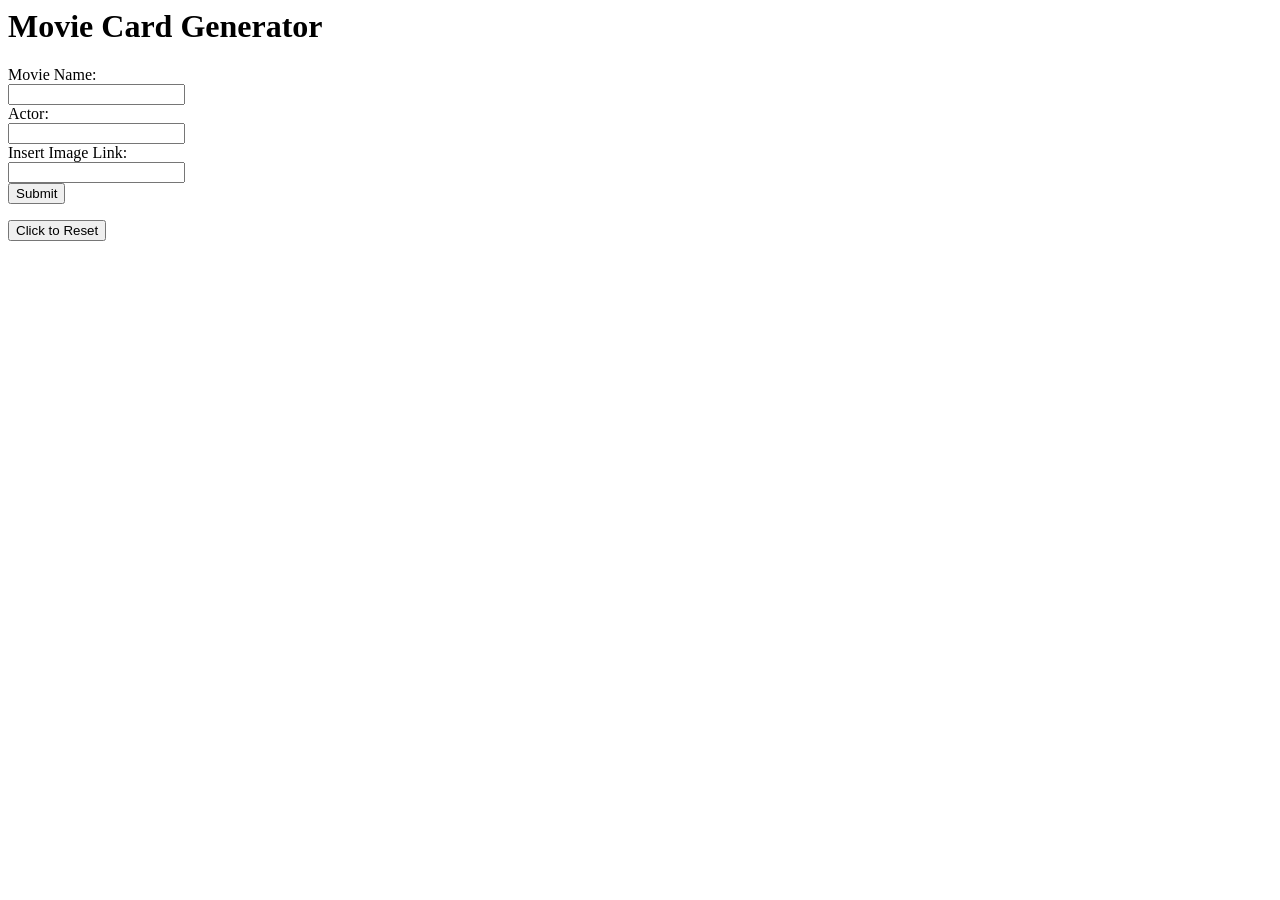
==== dom.html @ 74c47432 "jhgjh" ====
<html lang="en">

<head>
    <meta charset="UTF-8">
    <meta name="viewport" content="width=device-width, initial-scale=1.0">
    <title>Document</title>

    <link rel="stylesheet" href="style.css">
</head>

<body id='container'>
    <h1>Movie Card Generator</h1>
    <form class="form">
        <label for="moviename">Movie Name: </label><br>
        <input type="text" id="moviename"><br>

        <label for="movieactor">Actor: </label><br>
        <input type="text" id="movieactor"><br>

        <label for="coverimg">Insert Image Link: </label><br>
        <input type="text" id="coverimg"><br>

        <input type="submit" id="submitBtn">
    </form>

    <button>Click to Reset</button>


    <div class="outputcard">
        <p></p>
        <img id="img">
    </div>
</body>

</html>
---- style.css ----
html,
body,
*/ {}
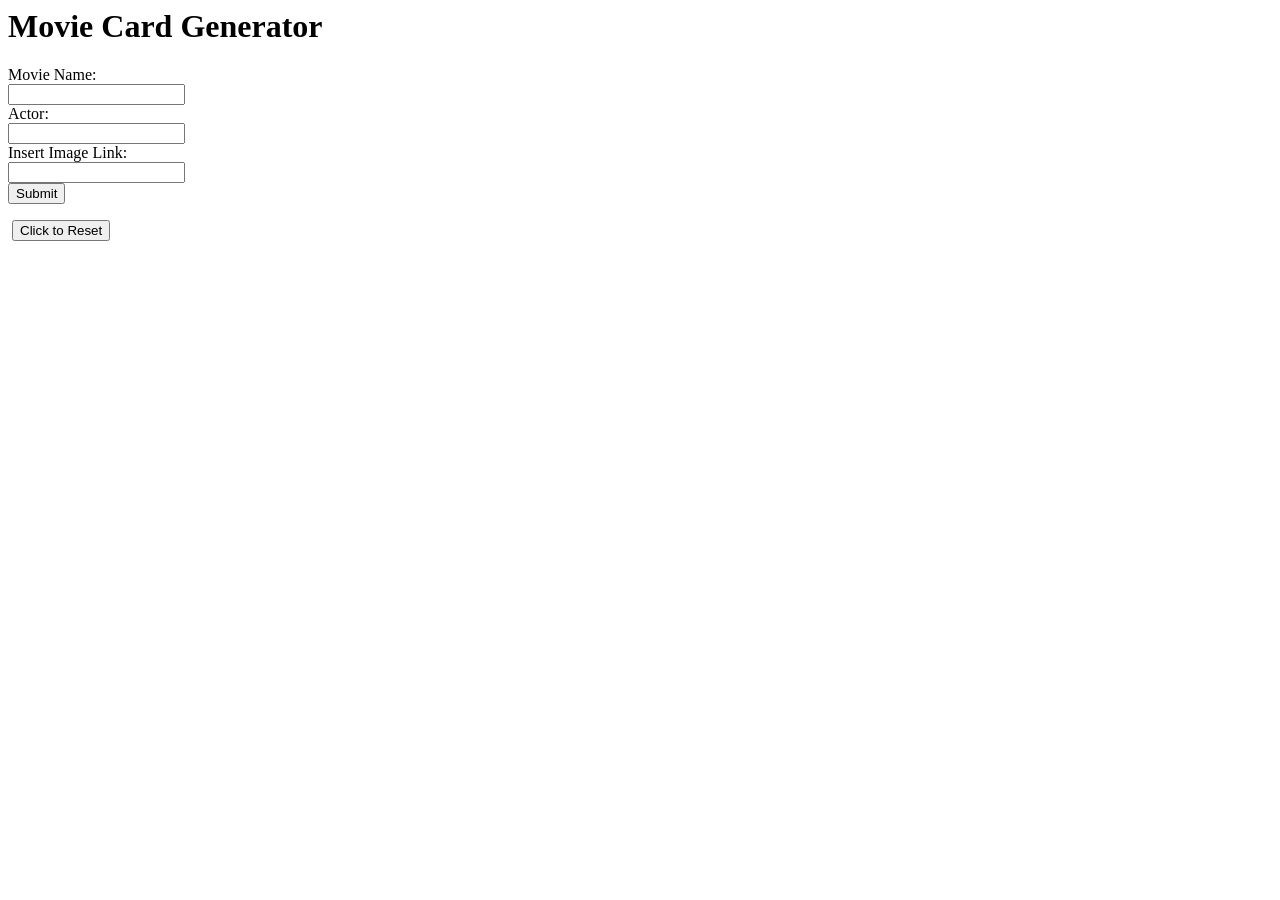
==== commit 69978f8f: "dfvdv" ====
--- a/dom.html
+++ b/dom.html
@@ -23,12 +23,10 @@
         <input type="submit" id="submitBtn">
     </form>
 
-    <button>Click to Reset</button>
-
-
     <div class="outputcard">
         <p></p>
         <img id="img">
+        <button id = "remove">Click to Reset</button>
     </div>
 </body>
 
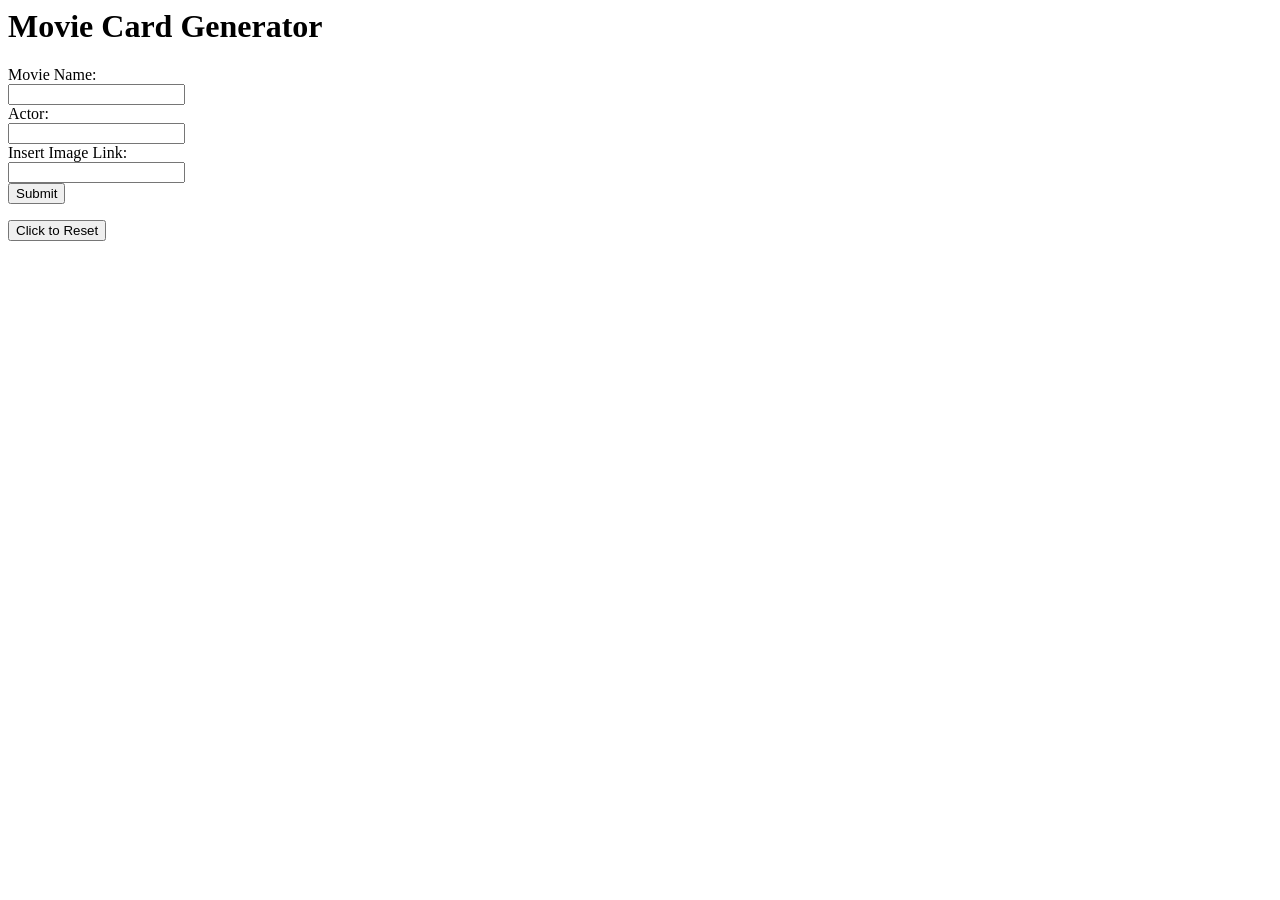
==== commit 64427097: "knkjnjkn" ====
--- a/dom.html
+++ b/dom.html
@@ -4,7 +4,9 @@
     <meta charset="UTF-8">
     <meta name="viewport" content="width=device-width, initial-scale=1.0">
     <title>Document</title>
-
+    <link rel="preconnect" href="https://fonts.googleapis.com">
+<link rel="preconnect" href="https://fonts.gstatic.com" crossorigin>
+<link href="https://fonts.googleapis.com/css2?family=Josefin+Sans:ital,wght@0,100..700;1,100..700&display=swap" rel="stylesheet">
     <link rel="stylesheet" href="style.css">
 </head>
 
@@ -23,11 +25,11 @@
         <input type="submit" id="submitBtn">
     </form>
 
-    <div class="outputcard">
-        <p></p>
-        <img id="img">
-        <button id = "remove">Click to Reset</button>
+    <div class="outputcard" id="outputcontainer">
+        <button id = "reset">Click to Reset</button>
     </div>
+    
+    <script src = "index.js"></script>
 </body>
 
 </html>
--- a/style.css
+++ b/style.css
@@ -1,3 +1,9 @@
 html,
 body,
-*/ {}+*/ {
+    background-color: brown;
+    text-align:center;
+    font-size: 10px;
+    font-family: "Josefin Sans", sans-serif;
+
+}
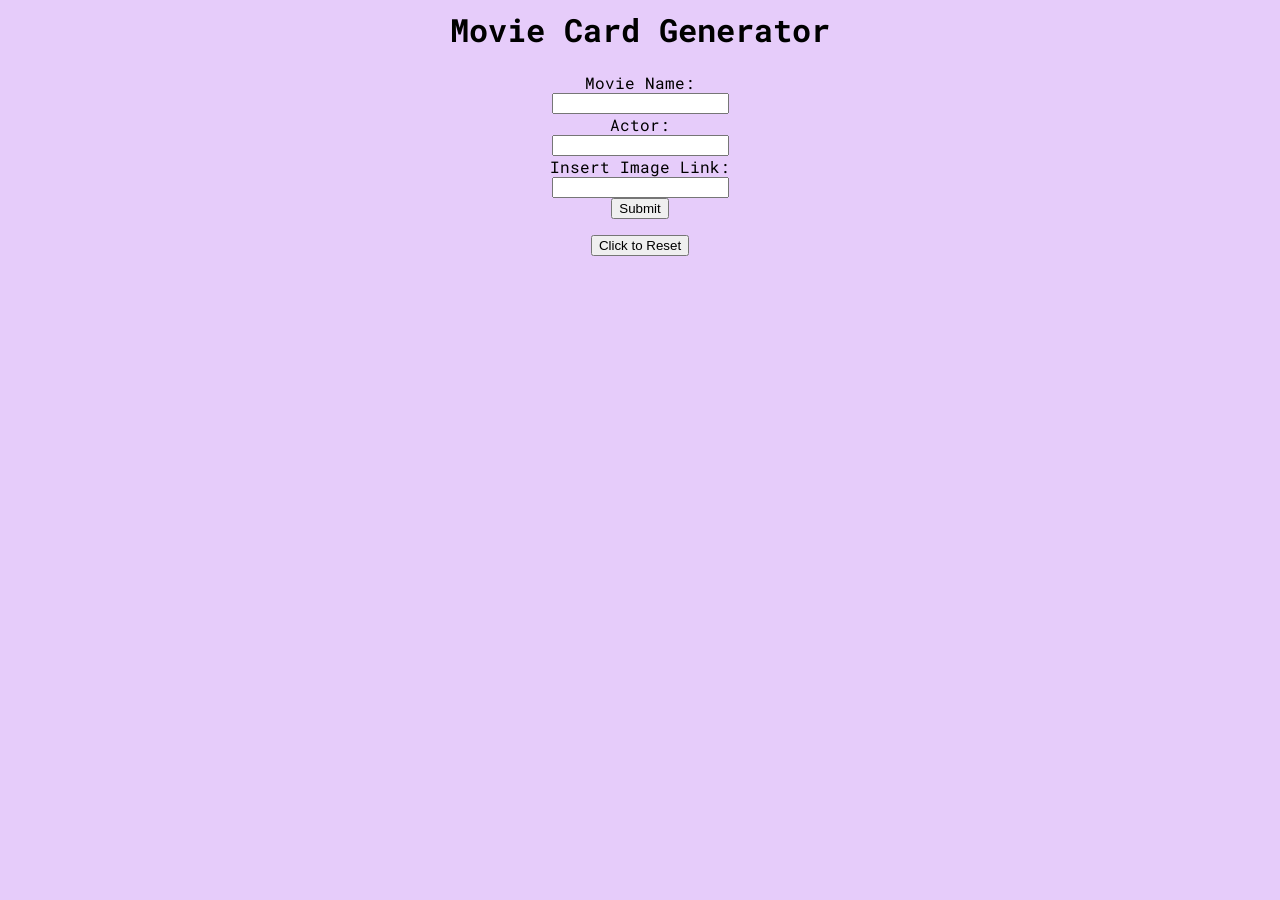
==== commit f1891bfa: "fdgfdfrgf" ====
--- a/dom.html
+++ b/dom.html
@@ -5,9 +5,14 @@
     <meta name="viewport" content="width=device-width, initial-scale=1.0">
     <title>Document</title>
     <link rel="preconnect" href="https://fonts.googleapis.com">
-<link rel="preconnect" href="https://fonts.gstatic.com" crossorigin>
-<link href="https://fonts.googleapis.com/css2?family=Josefin+Sans:ital,wght@0,100..700;1,100..700&display=swap" rel="stylesheet">
+    <link rel="preconnect" href="https://fonts.gstatic.com" crossorigin>
+    <link href="https://fonts.googleapis.com/css2?family=Josefin+Sans:ital,wght@0,100..700;1,100..700&display=swap"
+        rel="stylesheet">
     <link rel="stylesheet" href="style.css">
+    <link rel="preconnect" href="https://fonts.googleapis.com">
+    <link rel="preconnect" href="https://fonts.gstatic.com" crossorigin>
+    <link href="https://fonts.googleapis.com/css2?family=Roboto+Mono:ital,wght@0,100..700;1,100..700&display=swap"
+        rel="stylesheet">
 </head>
 
 <body id='container'>
@@ -26,10 +31,10 @@
     </form>
 
     <div class="outputcard" id="outputcontainer">
-        <button id = "reset">Click to Reset</button>
+        <button id="reset">Click to Reset</button>
     </div>
-    
-    <script src = "index.js"></script>
+
+    <script src="index.js"></script>
 </body>
 
 </html>
--- a/style.css
+++ b/style.css
@@ -1,9 +1,10 @@
 html,
 body,
-*/ {
-    background-color: brown;
-    text-align:center;
-    font-size: 10px;
-    font-family: "Josefin Sans", sans-serif;
+
+#container {
+    background-color: rgb(230, 204, 250);
+    text-align: center;
+    font-size: 16px;
+    font-family: "Roboto Mono", monospace;
 
 }
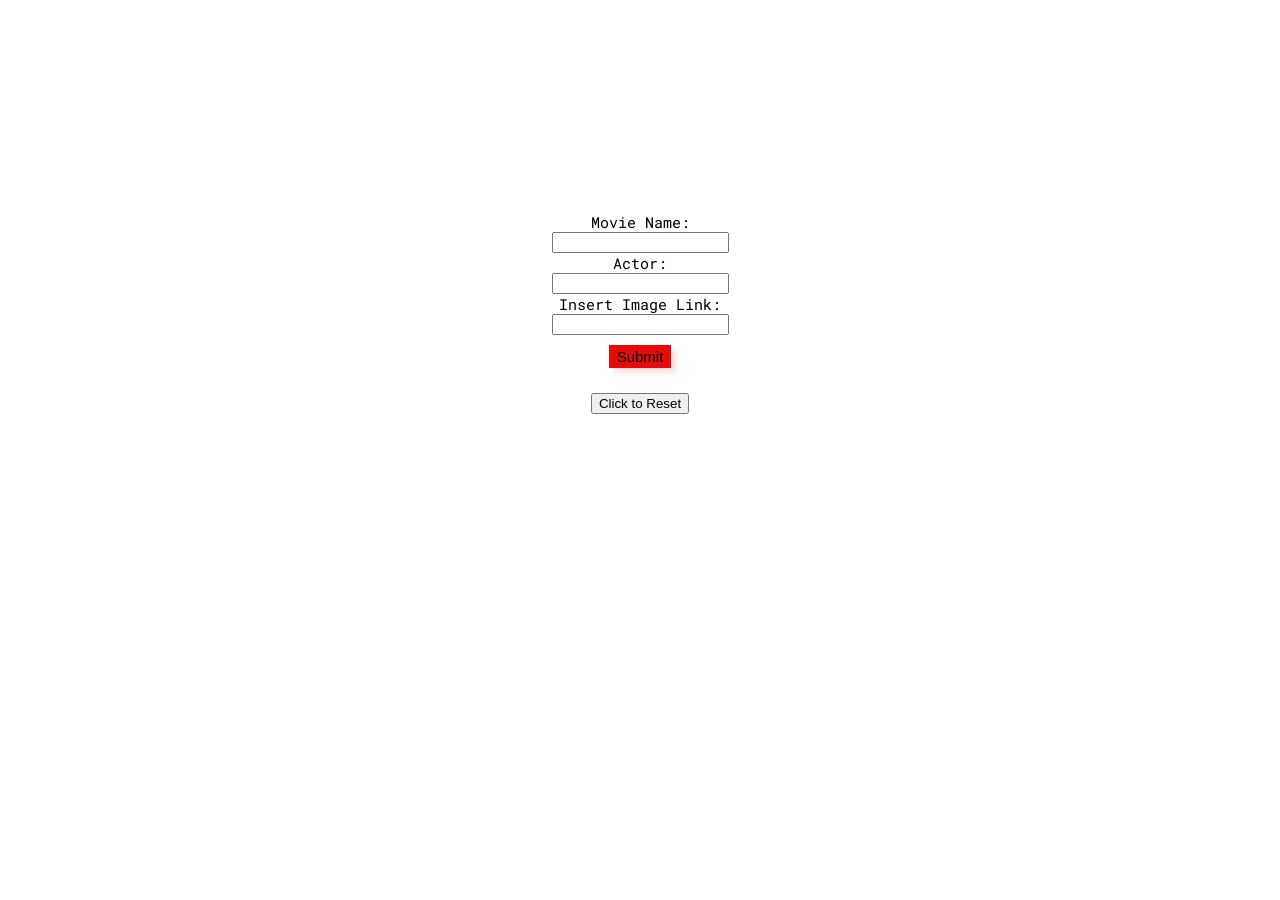
==== commit 00f34a0e: "sdfgk" ====
--- a/dom.html
+++ b/dom.html
@@ -16,13 +16,13 @@
 </head>
 
 <body id='container'>
-    <h1>Movie Card Generator</h1>
+    <h1 id="title">Movie Card Generator</h1>
     <form class="form">
         <label for="moviename">Movie Name: </label><br>
         <input type="text" id="moviename"><br>
 
         <label for="movieactor">Actor: </label><br>
-        <input type="text" id="movieactor"><br>
+        <input id="actor" type="text" id="movieactor"><br>
 
         <label for="coverimg">Insert Image Link: </label><br>
         <input type="text" id="coverimg"><br>
--- a/style.css
+++ b/style.css
@@ -1,10 +1,36 @@
 html,
-body,
-
-#container {
-    background-color: rgb(230, 204, 250);
+body {
+    font-size: 10px;
     text-align: center;
-    font-size: 16px;
     font-family: "Roboto Mono", monospace;
 
+    #title {
+        color: white;
+        font-size: 4rem;
+        height: 20%;
+        background-size: 100%;
+        background-image: url(https://media.licdn.com/dms/image/v2/C561BAQHowLZFjFa2zQ/company-background_10000/company-background_10000/0/1585286813421/original_film_art___vintage_movie_posters_cover?e=2147483647&v=beta&t=ntGsXzFLejaWsZo-A43GjdidG7FbwwtDepQPYXLwVnE);
+
+
+    }
+
+    #container {
+        font-size: 1.5rem;
+
+    }
+
+    #submitBtn {
+        margin: 1rem;
+        font-size: 1.5rem;
+        box-shadow: 5px 5px 5px rgb(255, 222, 222);
+        border-color: rgba(0, 0, 255, 0);
+        background-color: rgb(231, 10, 10);
+    }
+
+    #submitBtn:hover {
+        width: 9rem;
+        height: 3rem;
+        font-size: 2rem;
+    }
+
 }
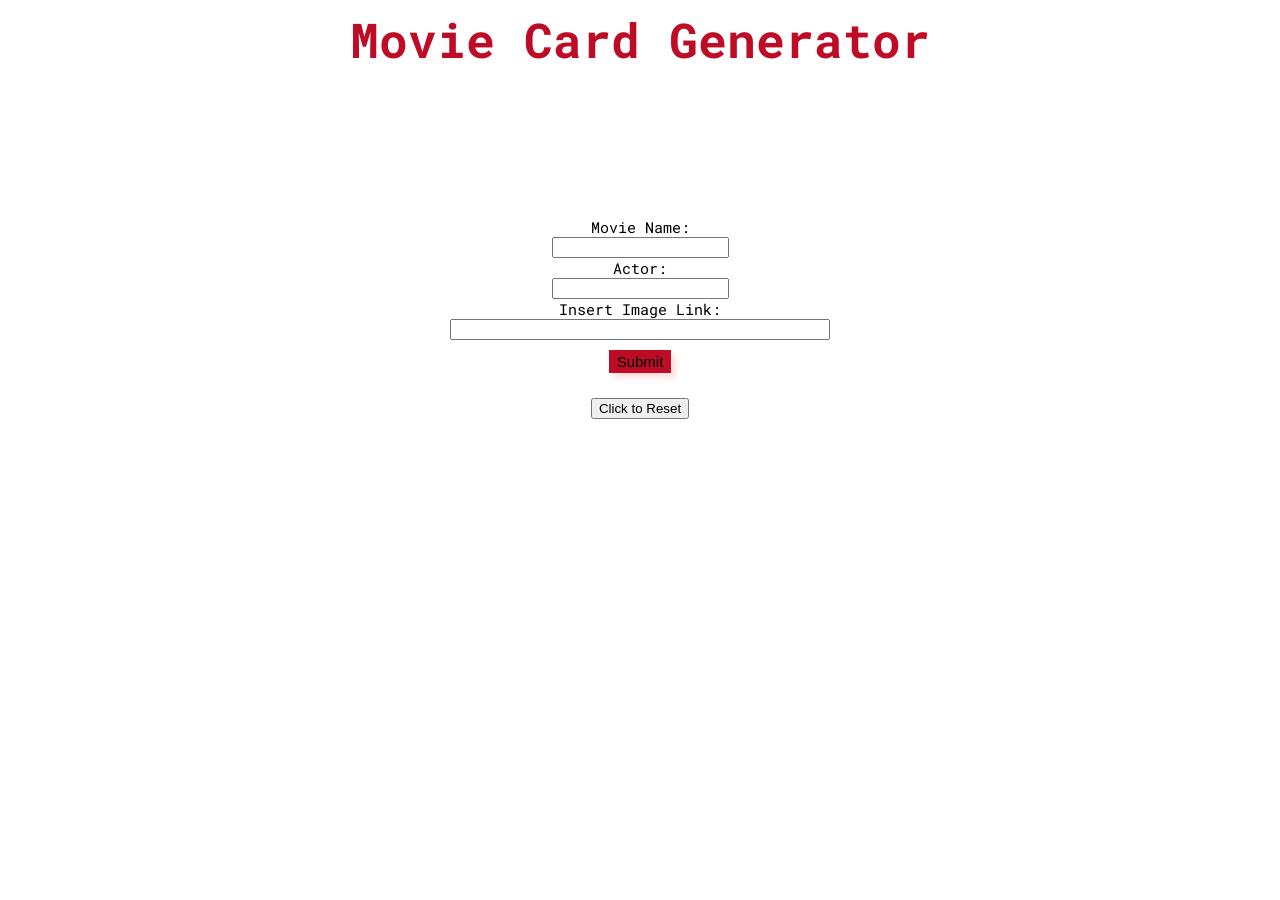
==== commit 02b47e1f: "tdfgfh" ====
--- a/dom.html
+++ b/dom.html
@@ -19,20 +19,20 @@
     <h1 id="title">Movie Card Generator</h1>
     <form class="form">
         <label for="moviename">Movie Name: </label><br>
-        <input type="text" id="moviename"><br>
+        <input type="text" id="moviename" required><br>
 
         <label for="movieactor">Actor: </label><br>
-        <input id="actor" type="text" id="movieactor"><br>
+        <input type="text" id="movieactor" required><br>
 
         <label for="coverimg">Insert Image Link: </label><br>
-        <input type="text" id="coverimg"><br>
+        <input type="text" id="coverimg" required><br>
 
         <input type="submit" id="submitBtn">
     </form>
 
-    <div class="outputcard" id="outputcontainer">
-        <button id="reset">Click to Reset</button>
+    <div id="outputcontainer">
     </div>
+    <button id="reset">Click to Reset</button>
 
     <script src="index.js"></script>
 </body>
--- a/style.css
+++ b/style.css
@@ -5,13 +5,11 @@
     font-family: "Roboto Mono", monospace;
 
     #title {
-        color: white;
-        font-size: 4rem;
+        color: rgb(190, 11, 38);
+        font-size: 4.8rem;
         height: 20%;
         background-size: 100%;
         background-image: url(https://media.licdn.com/dms/image/v2/C561BAQHowLZFjFa2zQ/company-background_10000/company-background_10000/0/1585286813421/original_film_art___vintage_movie_posters_cover?e=2147483647&v=beta&t=ntGsXzFLejaWsZo-A43GjdidG7FbwwtDepQPYXLwVnE);
-
-
     }
 
     #container {
@@ -24,7 +22,7 @@
         font-size: 1.5rem;
         box-shadow: 5px 5px 5px rgb(255, 222, 222);
         border-color: rgba(0, 0, 255, 0);
-        background-color: rgb(231, 10, 10);
+        background-color: rgb(190, 11, 38)
     }
 
     #submitBtn:hover {
@@ -33,4 +31,14 @@
         font-size: 2rem;
     }
 
+    #coverimg {
+        width: 30%;
+    }
+
+    #outputcontainer {
+        width: 50%;
+        font-family: cursive;
+        background-color: red;
+    }
+
 }
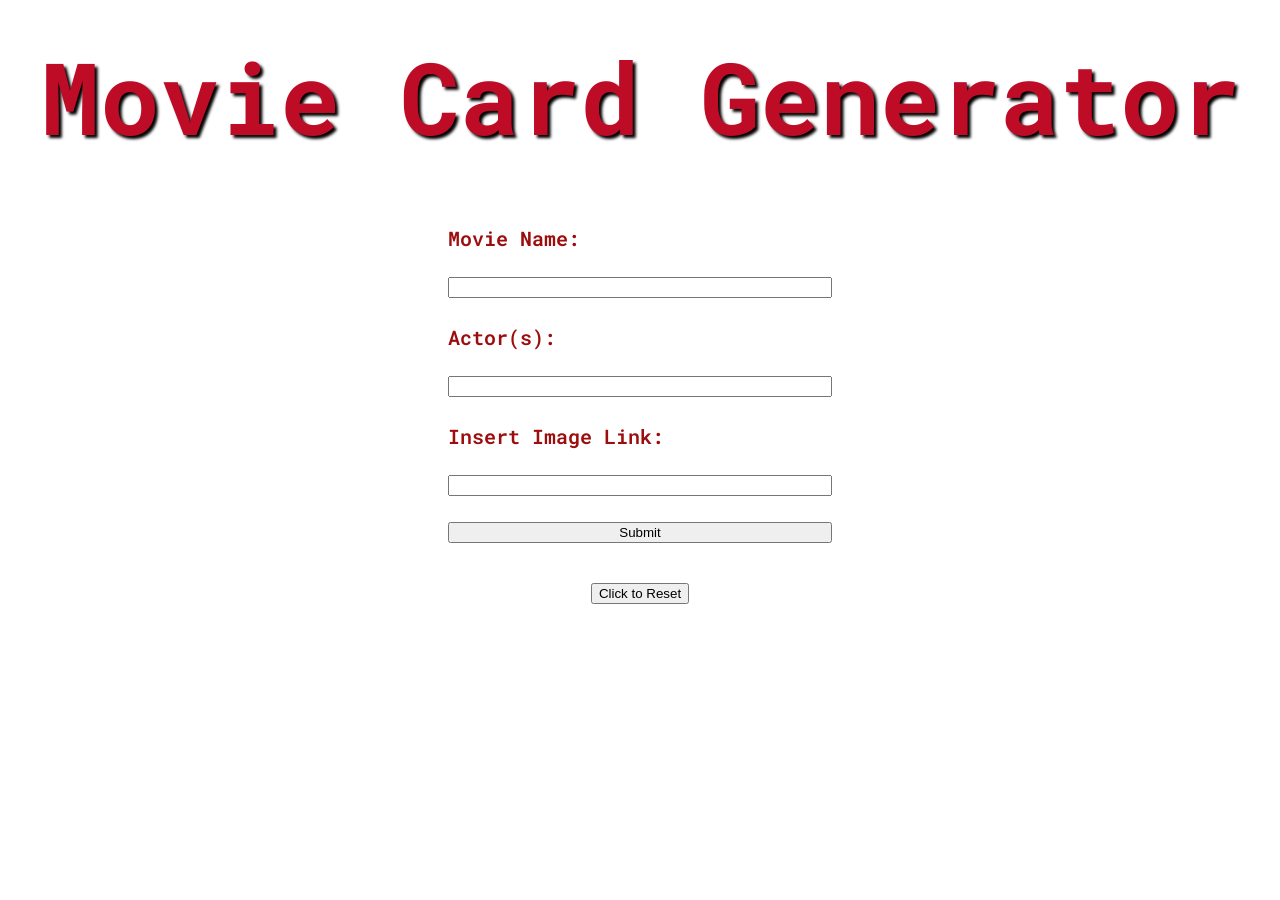
==== commit 9f005e9e: "kbk" ====
--- a/dom.html
+++ b/dom.html
@@ -21,7 +21,7 @@
         <label for="moviename">Movie Name: </label><br>
         <input type="text" id="moviename" required><br>
 
-        <label for="movieactor">Actor: </label><br>
+        <label for="movieactor">Actor(s): </label><br>
         <input type="text" id="movieactor" required><br>
 
         <label for="coverimg">Insert Image Link: </label><br>
--- a/style.css
+++ b/style.css
@@ -1,44 +1,53 @@
-html,
-body {
+html, body {
     font-size: 10px;
+    font-family: "Roboto Mono", monospace;
+    position: relative;
+    height: 100vh;
+    display: flex;
+    flex-direction: column;
+    align-items: center;
+    justify-content: flex-start; /* Align items to the top */
+}
+
+#title {
+    position:static;
+    margin: 0;
+    height: 20%; /* Set height to 20% of viewport height */
+    width: 100vw;
+    display: flex;
+    justify-content: center;
+    align-items: center; /* Center text vertically */
+    font-size: 10rem;
+    background-image: url(https://media.licdn.com/dms/image/v2/C561BAQHowLZFjFa2zQ/company-background_10000/company-background_10000/0/1585286813421/original_film_art___vintage_movie_posters_cover?e=2147483647&v=beta&t=ntGsXzFLejaWsZo-A43GjdidG7FbwwtDepQPYXLwVnE);
+    color: rgb(190, 11, 38);
+    text-shadow: 0.3rem 0.3rem 0.3rem black;
+}
+
+.form {
+    position:static;
+    width: 30%; 
+    margin: 1rem 0;
+    padding: 3rem;
+    display: flex;
+    flex-direction: column;
+    font-size:2rem;
+    font-weight: 600;
+    color:rgb(156, 13, 13);
+}
+
+#outputcontainer {
+    position:static;
+    width: 25%; 
+    height:70%;
+    display: none;
+    flex-direction: column;
+    color: white;
+    text-shadow: 0.2rem 0.2rem 0.2rem black;
+    margin: 2rem 0;
     text-align: center;
+    color:azure;
+    border-radius: 1rem;
+    font-size:2rem;
     font-family: "Roboto Mono", monospace;
 
-    #title {
-        color: rgb(190, 11, 38);
-        font-size: 4.8rem;
-        height: 20%;
-        background-size: 100%;
-        background-image: url(https://media.licdn.com/dms/image/v2/C561BAQHowLZFjFa2zQ/company-background_10000/company-background_10000/0/1585286813421/original_film_art___vintage_movie_posters_cover?e=2147483647&v=beta&t=ntGsXzFLejaWsZo-A43GjdidG7FbwwtDepQPYXLwVnE);
-    }
-
-    #container {
-        font-size: 1.5rem;
-
-    }
-
-    #submitBtn {
-        margin: 1rem;
-        font-size: 1.5rem;
-        box-shadow: 5px 5px 5px rgb(255, 222, 222);
-        border-color: rgba(0, 0, 255, 0);
-        background-color: rgb(190, 11, 38)
-    }
-
-    #submitBtn:hover {
-        width: 9rem;
-        height: 3rem;
-        font-size: 2rem;
-    }
-
-    #coverimg {
-        width: 30%;
-    }
-
-    #outputcontainer {
-        width: 50%;
-        font-family: cursive;
-        background-color: red;
-    }
-
-}+}
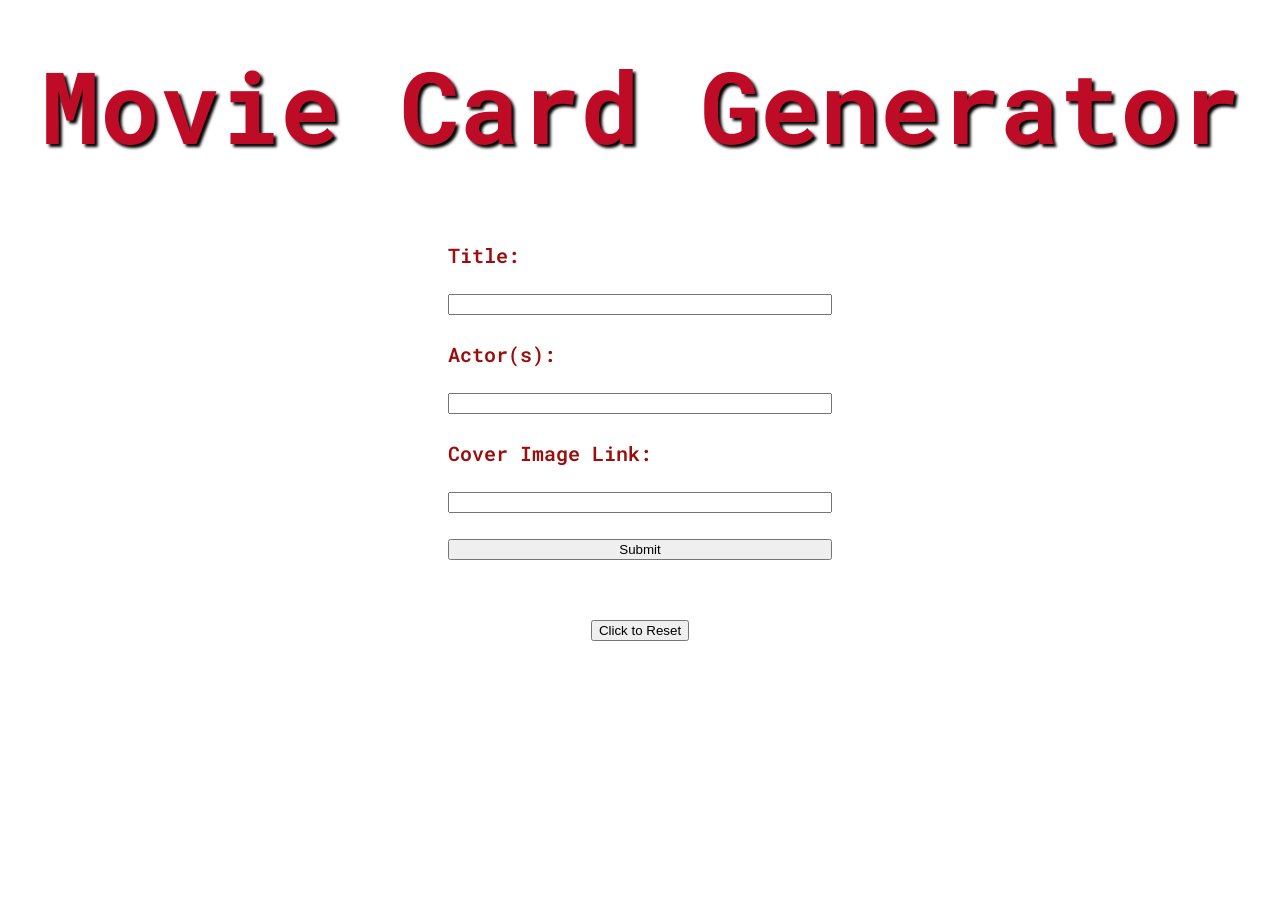
==== commit a3a16c52: "jbjhbjh" ====
--- a/dom.html
+++ b/dom.html
@@ -18,21 +18,22 @@
 <body id='container'>
     <h1 id="title">Movie Card Generator</h1>
     <form class="form">
-        <label for="moviename">Movie Name: </label><br>
+        <label for="moviename">Title: </label><br>
         <input type="text" id="moviename" required><br>
 
         <label for="movieactor">Actor(s): </label><br>
         <input type="text" id="movieactor" required><br>
 
-        <label for="coverimg">Insert Image Link: </label><br>
+        <label for="coverimg">Cover Image Link: </label><br>
         <input type="text" id="coverimg" required><br>
 
         <input type="submit" id="submitBtn">
     </form>
 
+    <button id="reset">Click to Reset</button>
+
     <div id="outputcontainer">
     </div>
-    <button id="reset">Click to Reset</button>
 
     <script src="index.js"></script>
 </body>
--- a/style.css
+++ b/style.css
@@ -12,7 +12,7 @@
 #title {
     position:static;
     margin: 0;
-    height: 20%; /* Set height to 20% of viewport height */
+    height: 22%; /* Set height to 20% of viewport height */
     width: 100vw;
     display: flex;
     justify-content: center;
@@ -35,15 +35,19 @@
     color:rgb(156, 13, 13);
 }
 
+#reset {
+    margin:2rem;
+}
+
 #outputcontainer {
     position:static;
-    width: 25%; 
-    height:70%;
+    background-size: cover; /* or use contain */
+    background-position: center; /* Center the image */
     display: none;
     flex-direction: column;
     color: white;
     text-shadow: 0.2rem 0.2rem 0.2rem black;
-    margin: 2rem 0;
+    padding:2rem;
     text-align: center;
     color:azure;
     border-radius: 1rem;
